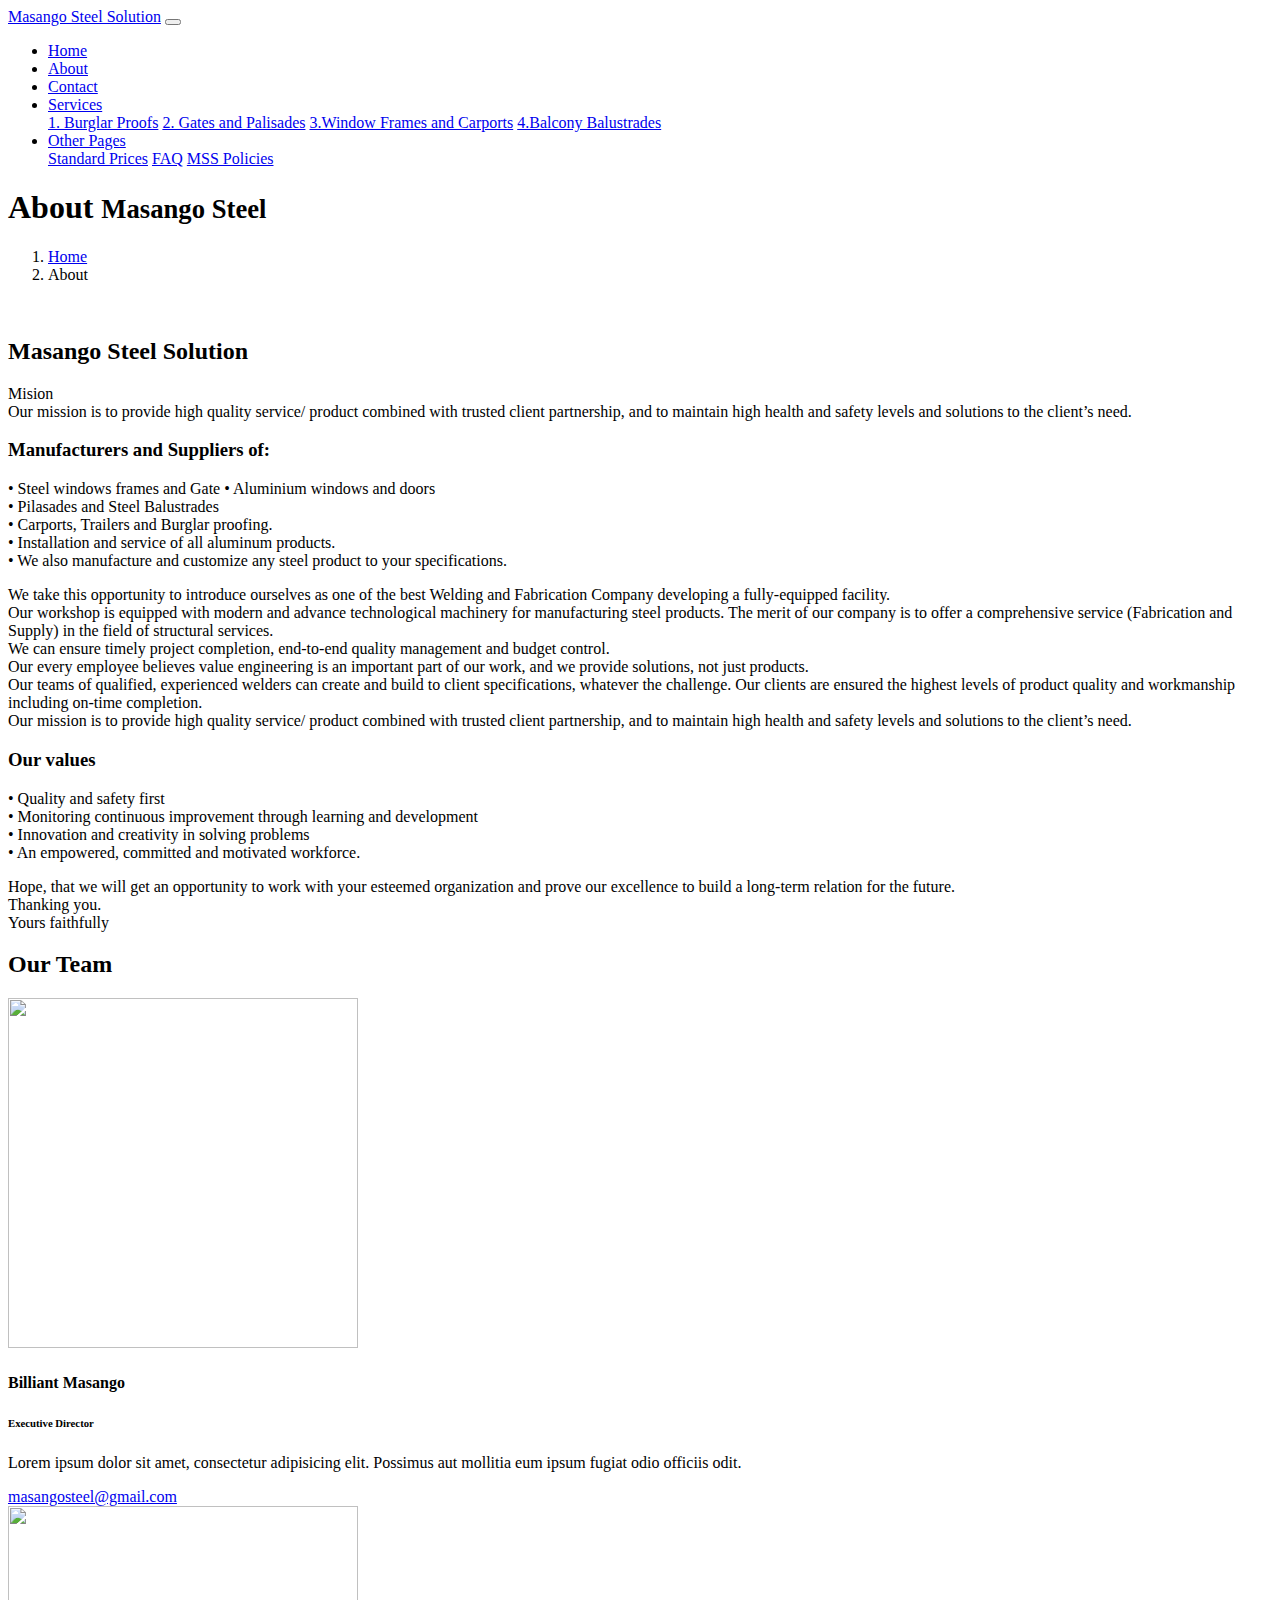
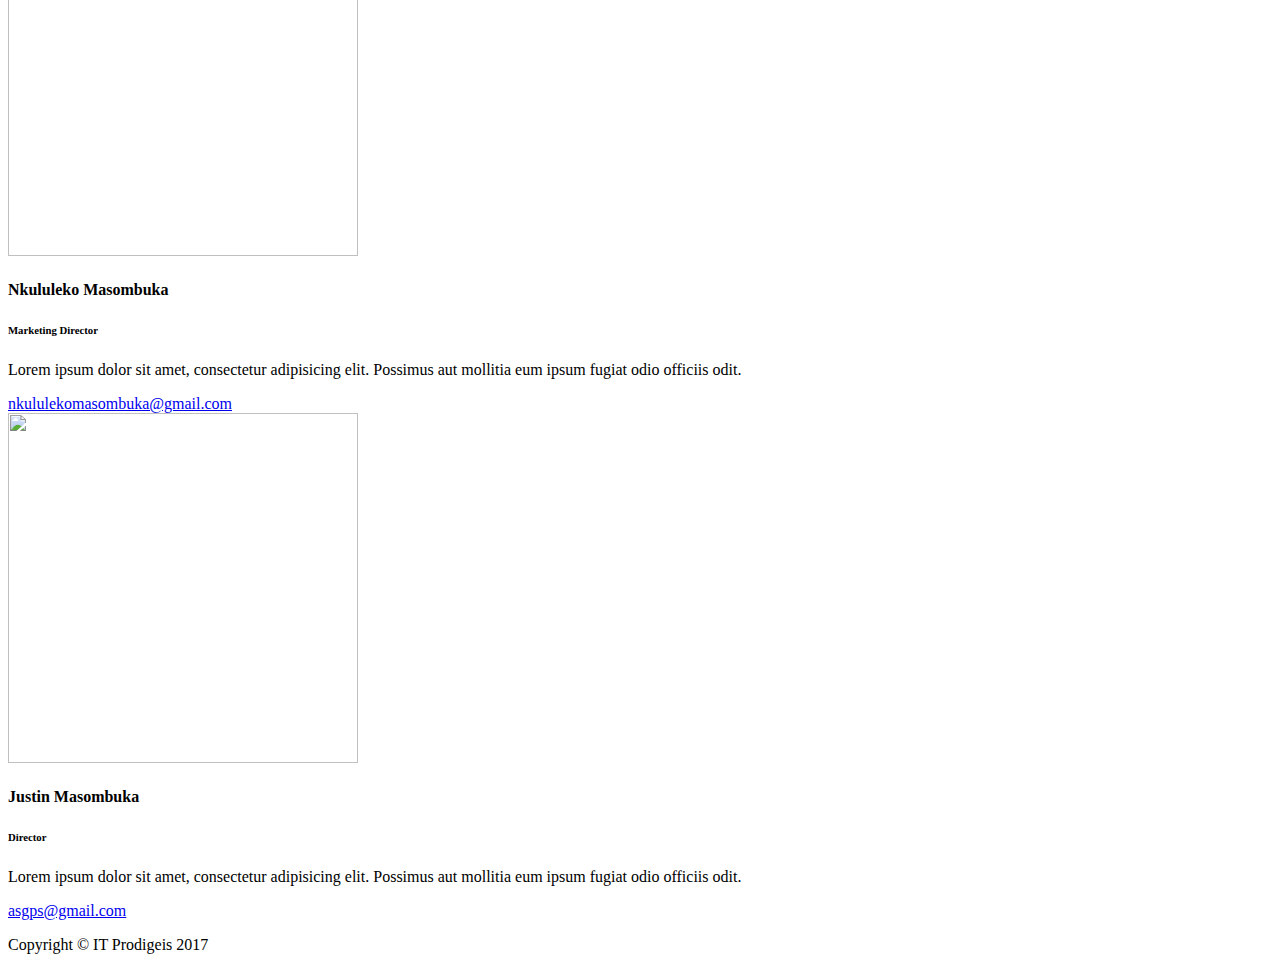
==== about.html @ 3d0584a2 "Website" ====
<!DOCTYPE html>
<html lang="en">

  <head>

    <meta charset="utf-8">
    <meta name="viewport" content="width=device-width, initial-scale=1, shrink-to-fit=no">
    <meta name="description" content="">
    <meta name="author" content="">

      <title>Masango Steel Solution</title>

    <!-- Bootstrap core CSS -->
    <link href="vendor/bootstrap/css/bootstrap.min.css" rel="stylesheet">

    <!-- Custom styles for this template -->
    <link href="css/modern-business.css" rel="stylesheet">

  </head>

  <body>

    <!-- Navigation -->
      <nav class="navbar fixed-top navbar-expand-lg navbar-dark bg-dark fixed-top">
          <div class="container">
              <a class="navbar-brand" href="index.html">Masango Steel Solution</a>
              <button class="navbar-toggler navbar-toggler-right" type="button" data-toggle="collapse" data-target="#navbarResponsive" aria-controls="navbarResponsive" aria-expanded="false" aria-label="Toggle navigation">
                  <span class="navbar-toggler-icon"></span>
              </button>
              <div class="collapse navbar-collapse" id="navbarResponsive">
                  <ul class="navbar-nav ml-auto">
                      <li class="nav-item">
                          <a class="nav-link" href="index.html">Home</a>
                      </li>
                      <li class="nav-item">
                          <a class="nav-link" href="about.html">About</a>
                      </li>
                      <li class="nav-item">
                          <a class="nav-link" href="contact.html">Contact</a>
                      </li>
                      <li class="nav-item dropdown">
                          <a class="nav-link dropdown-toggle" href="#" id="navbarDropdownPortfolio" data-toggle="dropdown" aria-haspopup="true" aria-expanded="false">
                              Services
                          </a>
                          <div class="dropdown-menu dropdown-menu-right" aria-labelledby="navbarDropdownPortfolio">
                              <a class="dropdown-item" href="portfolio-1-col.html">1. Burglar Proofs</a>
                              <a class="dropdown-item" href="portfolio-2-col.html">2. Gates and Palisades</a>
                              <a class="dropdown-item" href="portfolio-3-col.html">3.Window Frames and Carports</a>
                              <a class="dropdown-item" href="portfolio-item.html">4.Balcony Balustrades </a>

                          </div>
                      </li>

                      <li class="nav-item dropdown">
                          <a class="nav-link dropdown-toggle" href="#" id="navbarDropdownBlog" data-toggle="dropdown" aria-haspopup="true" aria-expanded="false">
                              Other Pages
                          </a>
                          <div class="dropdown-menu dropdown-menu-right" aria-labelledby="navbarDropdownBlog">
                              <a class="dropdown-item" href="prices.html">Standard Prices</a>
                              <a class="dropdown-item" href="faq.html">FAQ</a>
                              <a class="dropdown-item" href="sidebar.html">MSS Policies</a>
                          </div>
                      </li>
                  </ul>
              </div>
          </div>
      </nav>

    <!-- Page Content -->
    <div class="container">

      <!-- Page Heading/Breadcrumbs -->
      <h1 class="mt-4 mb-3">About
        <small>Masango Steel</small>
      </h1>

      <ol class="breadcrumb">
        <li class="breadcrumb-item">
          <a href="index.html">Home</a>
        </li>
        <li class="breadcrumb-item active">About</li>
      </ol>

      <!-- Intro Content -->
      <div class="row">
        <div class="col-lg-6">
            <img class="img-fluid rounded mb-4"   src="img/mss.jpg" alt="">
        </div>
        <div class="col-lg-6">
            <h2>Masango Steel Solution</h2>
          <p>Mision<br>
              Our mission is to provide high quality service/ product combined with trusted client partnership, and to maintain high health and safety levels and solutions to the client’s need. <br>
              
            </p>
           
            
            <h3>Manufacturers and Suppliers of:</h3> 
                <p>
                 •	Steel windows frames and Gate
              
                 •	Aluminium windows and doors<br>
                 •	Pilasades and Steel Balustrades<br>
                    •	Carports, Trailers and Burglar proofing.<br>
                 •	Installation and service of all aluminum products.<br>
                 •	We also manufacture and customize any steel product to your specifications.<br>

</p><p>
                 We take this opportunity to introduce ourselves as one of the best Welding and Fabrication Company developing a fully-equipped facility.<br> Our workshop is equipped with modern and advance technological machinery for manufacturing steel products.

                 The merit of our company is to offer a comprehensive service (Fabrication and Supply) in the field of structural services.<br> We can ensure timely project completion, end-to-end quality management and budget control.<br>

                 Our every employee believes value engineering is an important part of our work, and we provide solutions, not just products.<br>Our teams of qualified, experienced welders can create and build to client specifications, whatever the challenge. Our clients are ensured the highest levels of product quality and workmanship including on-time completion.<br>

                 Our mission is to provide high quality service/ product combined with trusted client partnership, and to maintain high health and safety levels and solutions to the client’s need.
            </p>
                 
            <h3>Our values</h3>
            <p>
                 • Quality and safety first<br>
                 • Monitoring continuous improvement through learning and development<br>
                 • Innovation and creativity in solving problems<br>
                 • An empowered, committed and motivated workforce.
                 </p>

                 <p>Hope, that we will get an opportunity to work with your esteemed organization and prove our excellence to build a long-term relation for the future.<br>

                 Thanking you.<br>

                 Yours faithfully

            </p>
            
       
        </div>
      </div>
      <!-- /.row -->

      <!-- Team Members -->
      <h2>Our Team</h2>

      <div class="row">
        <div class="col-lg-4 mb-4">
          <div class="card h-100 text-center">
              <img class="img-fluid rounded-circle" src="img/homeboy.jpg" width="350" height="350" alt="">
          
            <div class="card-body">
              <h4 class="card-title">Billiant Masango</h4>
                <h6 class="card-subtitle mb-2 text-muted">Executive Director</h6>
              <p class="card-text">Lorem ipsum dolor sit amet, consectetur adipisicing elit. Possimus aut mollitia eum ipsum fugiat odio officiis odit.</p>
            </div>
            <div class="card-footer">
                <a href="masangosteel@gmail.com">masangosteel@gmail.com</a>
            </div>
          </div>
        </div>
        <div class="col-lg-4 mb-4">
          <div class="card h-100 text-center">
              <img class="img-fluid rounded-circle" src="img/new.jpg" width="350" height="350" alt="">
            <div class="card-body">
              <h4 class="card-title">Nkululeko Masombuka</h4>
                <h6 class="card-subtitle mb-2 text-muted">Marketing Director</h6>
              <p class="card-text">Lorem ipsum dolor sit amet, consectetur adipisicing elit. Possimus aut mollitia eum ipsum fugiat odio officiis odit.</p>
            </div>
            <div class="card-footer">
                <a href="nkululekomasombuka@gmail.com">nkululekomasombuka@gmail.com</a>
            </div>
          </div>
        </div>
        <div class="col-lg-4 mb-4">
          <div class="card h-100 text-center">
              <img class="img-fluid rounded-circle" src="img/justin.JPG" width="350" height="350" alt="">
            <div class="card-body">
              <h4 class="card-title">Justin Masombuka</h4>
              <h6 class="card-subtitle mb-2 text-muted">Director</h6>
              <p class="card-text">Lorem ipsum dolor sit amet, consectetur adipisicing elit. Possimus aut mollitia eum ipsum fugiat odio officiis odit.</p>
            </div>
            <div class="card-footer">
                <a href="#">asgps@gmail.com</a>
            </div>
          </div>
        </div>
      </div>
      <!-- /.row -->

    </div>
    <!-- /.container -->

    <!-- Footer -->
      <footer class="py-5 bg-dark">
          <div class="container">
              <p class="m-0 text-center text-white">Copyright &copy; IT Prodigeis 2017</p>
          </div>
          <!-- /.container -->
      </footer>

    <!-- Bootstrap core JavaScript -->
    <script src="vendor/jquery/jquery.min.js"></script>
    <script src="vendor/bootstrap/js/bootstrap.bundle.min.js"></script>

  </body>

</html>
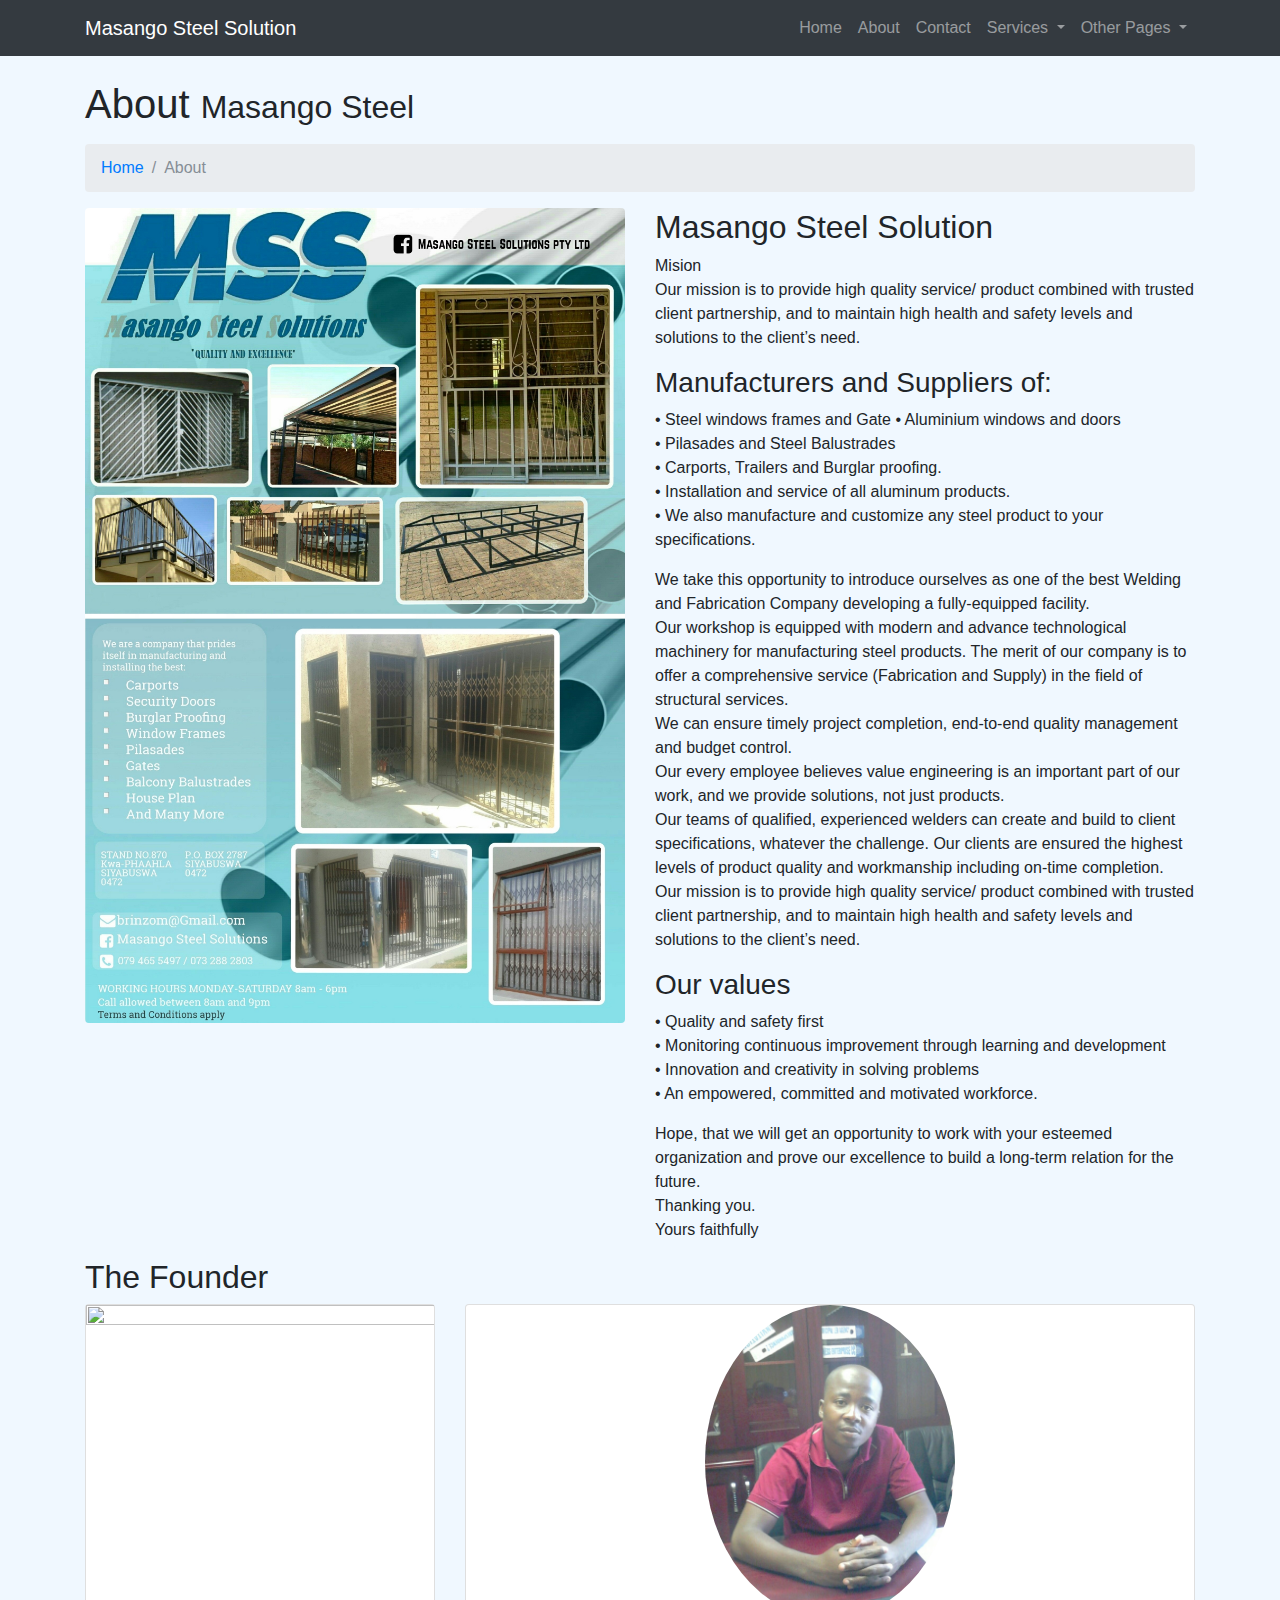
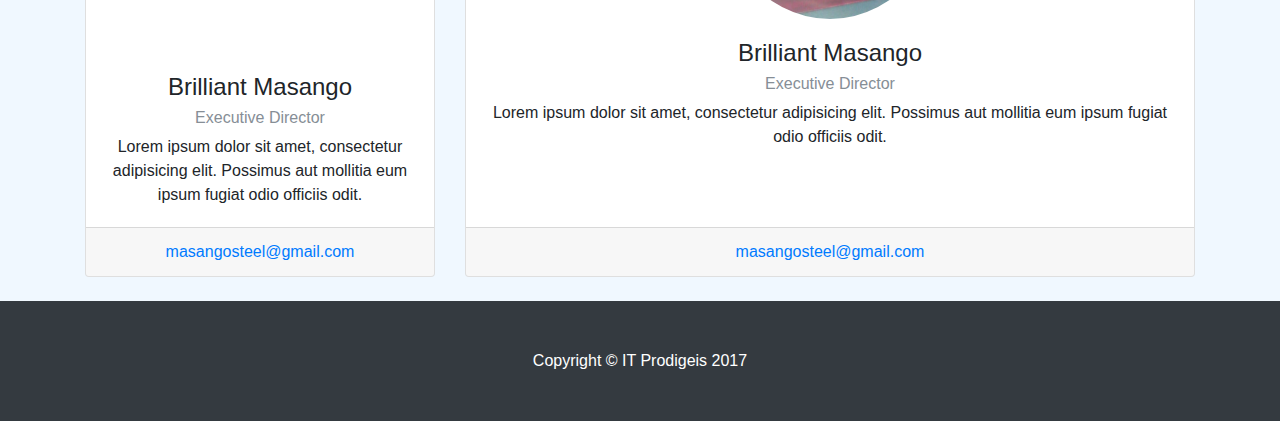
==== commit 655c3607: "Add files via upload" ====
--- a/about.html
+++ b/about.html
@@ -56,7 +56,6 @@
                               Other Pages
                           </a>
                           <div class="dropdown-menu dropdown-menu-right" aria-labelledby="navbarDropdownBlog">
-                              <a class="dropdown-item" href="prices.html">Standard Prices</a>
                               <a class="dropdown-item" href="faq.html">FAQ</a>
                               <a class="dropdown-item" href="sidebar.html">MSS Policies</a>
                           </div>
@@ -136,15 +135,15 @@
       <!-- /.row -->
 
       <!-- Team Members -->
-      <h2>Our Team</h2>
+      <h2>The Founder</h2>
 
       <div class="row">
         <div class="col-lg-4 mb-4">
           <div class="card h-100 text-center">
-              <img class="img-fluid rounded-circle" src="img/homeboy.jpg" width="350" height="350" alt="">
+              <img class="img-fluid " src="img/Brilliant.jpg" width="350" height="350" alt="">
           
             <div class="card-body">
-              <h4 class="card-title">Billiant Masango</h4>
+              <h4 class="card-title">Brilliant Masango</h4>
                 <h6 class="card-subtitle mb-2 text-muted">Executive Director</h6>
               <p class="card-text">Lorem ipsum dolor sit amet, consectetur adipisicing elit. Possimus aut mollitia eum ipsum fugiat odio officiis odit.</p>
             </div>
@@ -153,32 +152,23 @@
             </div>
           </div>
         </div>
-        <div class="col-lg-4 mb-4">
-          <div class="card h-100 text-center">
-              <img class="img-fluid rounded-circle" src="img/new.jpg" width="350" height="350" alt="">
-            <div class="card-body">
-              <h4 class="card-title">Nkululeko Masombuka</h4>
-                <h6 class="card-subtitle mb-2 text-muted">Marketing Director</h6>
-              <p class="card-text">Lorem ipsum dolor sit amet, consectetur adipisicing elit. Possimus aut mollitia eum ipsum fugiat odio officiis odit.</p>
-            </div>
-            <div class="card-footer">
-                <a href="nkululekomasombuka@gmail.com">nkululekomasombuka@gmail.com</a>
-            </div>
+          <div class="col-lg-8 mb-4">
+              <div class="card h-100 text-center">
+                 <div class="text-center" >
+                     <img class="img-fluid rounded-circle" src="img/homeboy.jpg" width="250" height="250" alt="">  
+                 </div>
+                   
+
+                  <div class="card-body">
+                      <h4 class="card-title">Brilliant Masango</h4>
+                      <h6 class="card-subtitle mb-2 text-muted">Executive Director</h6>
+                      <p class="card-text">Lorem ipsum dolor sit amet, consectetur adipisicing elit. Possimus aut mollitia eum ipsum fugiat odio officiis odit.</p>
+                  </div>
+                  <div class="card-footer">
+                      <a href="masangosteel@gmail.com">masangosteel@gmail.com</a>
+                  </div>
+              </div>
           </div>
-        </div>
-        <div class="col-lg-4 mb-4">
-          <div class="card h-100 text-center">
-              <img class="img-fluid rounded-circle" src="img/justin.JPG" width="350" height="350" alt="">
-            <div class="card-body">
-              <h4 class="card-title">Justin Masombuka</h4>
-              <h6 class="card-subtitle mb-2 text-muted">Director</h6>
-              <p class="card-text">Lorem ipsum dolor sit amet, consectetur adipisicing elit. Possimus aut mollitia eum ipsum fugiat odio officiis odit.</p>
-            </div>
-            <div class="card-footer">
-                <a href="#">asgps@gmail.com</a>
-            </div>
-          </div>
-        </div>
       </div>
       <!-- /.row -->
 
--- a/css/modern-business.css
+++ b/css/modern-business.css
@@ -0,0 +1,31 @@
+/*!
+ * Start Bootstrap - Modern Business (https://startbootstrap.com/template-overviews/modern-business)
+ * Copyright 2013-2017 Start Bootstrap
+ * Licensed under MIT (https://github.com/BlackrockDigital/startbootstrap-logomodern-business-nav/blob/master/LICENSE)
+ */
+
+body {
+  padding-top: 54px;
+    background-color:aliceblue;
+}
+
+@media (min-width: 992px) {
+  body {
+    padding-top: 56px;
+      
+  }
+}
+
+.carousel-item {
+  height: 95vh;
+  min-height: 300px;
+  background: no-repeat center center scroll;
+  -webkit-background-size: cover;
+  -moz-background-size: cover;
+  -o-background-size: cover;
+  background-size: cover;
+}
+
+.portfolio-item {
+  margin-bottom: 30px;
+}